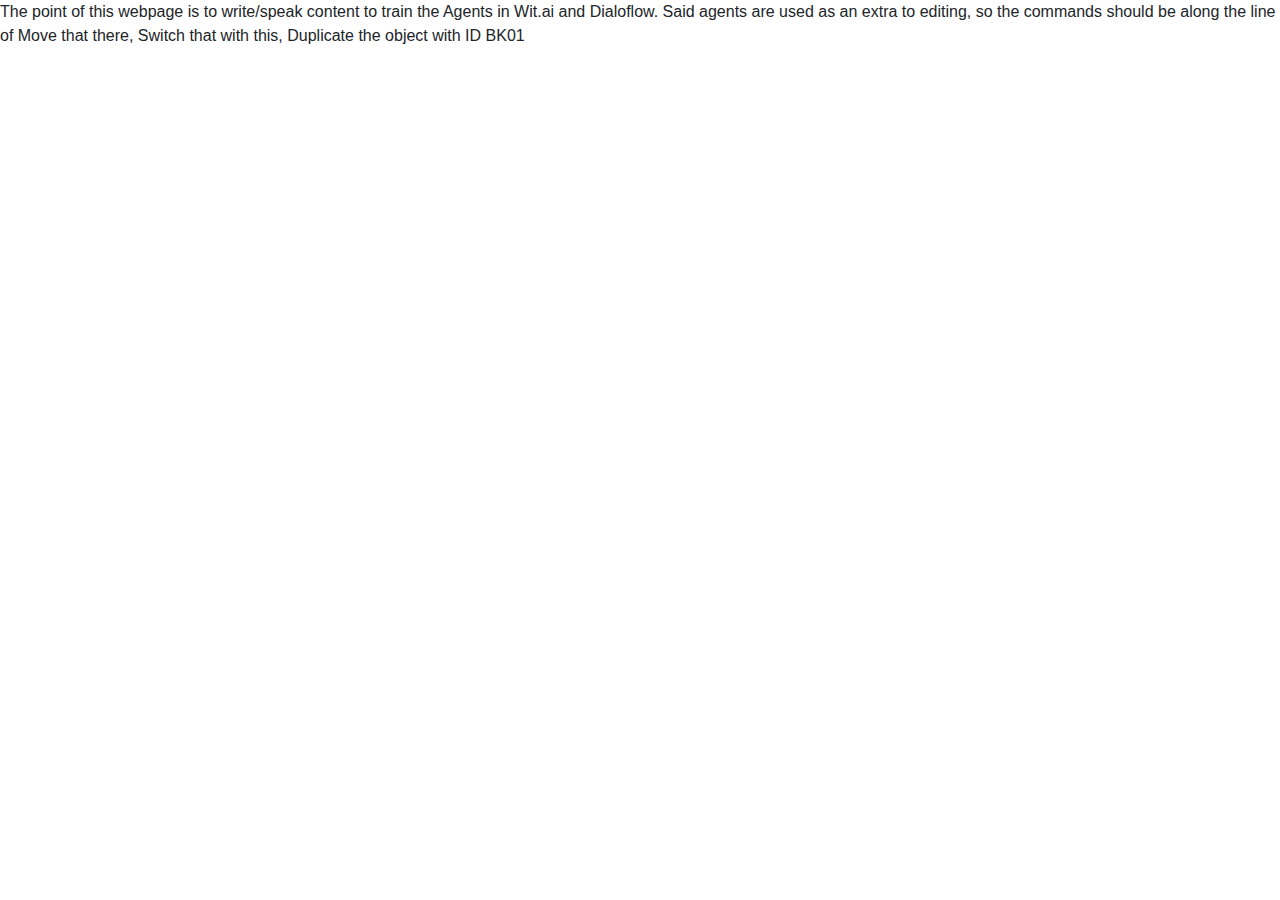
==== index.html @ 252a526d "add speech to main page" ====
<!doctype html>
<html lang="en">
	<head>
		<!-- Required meta tags -->
		<meta charset="utf-8">
		<meta name="viewport" content="width=device-width, initial-scale=1, shrink-to-fit=no">
		<title>The HTML5 Herald</title>
		<meta name="description" content="Send Content To Train Speech to Text Agents">
		<meta name="author" content="Ncf16">
		<!-- Bootstrap CSS -->
		<link rel="stylesheet" href="/css/style.css">
		<link rel="stylesheet" href="bootstrap-4.0.0-dist/css/bootstrap.min.css" integrity="sha384-Gn5384xqQ1aoWXA+058RXPxPg6fy4IWvTNh0E263XmFcJlSAwiGgFAW/dAiS6JXm" crossorigin="anonymous">
	</head>
	<body>
		<div id="navbar"></div>
		<p>The point of this webpage is to write/speak content to train the Agents in Wit.ai and Dialoflow. Said agents are used as an extra to editing, so the commands should be along the line of Move that there, Switch that with this, Duplicate the object with ID BK01</p>
		<form>
			<div id="speech"></div>
		</form>
		<!-- Optional JavaScript -->
		<script src="js/speech.js" ></script>
		<!-- jQuery first, then Popper.js, then Bootstrap JS -->
		<script src="https://code.jquery.com/jquery-3.2.1.min.js" integrity="sha256-hwg4gsxgFZhOsEEamdOYGBf13FyQuiTwlAQgxVSNgt4="  crossorigin="anonymous"></script>
		<script src="https://cdnjs.cloudflare.com/ajax/libs/popper.js/1.12.9/umd/popper.min.js" integrity="sha384-ApNbgh9B+Y1QKtv3Rn7W3mgPxhU9K/ScQsAP7hUibX39j7fakFPskvXusvfa0b4Q" crossorigin="anonymous"></script>
		<script src="bootstrap-4.0.0-dist/js/bootstrap.min.js" integrity="sha384-JZR6Spejh4U02d8jOt6vLEHfe/JQGiRRSQQxSfFWpi1MquVdAyjUar5+76PVCmYl" crossorigin="anonymous"></script>
		<script> 
			$(function(){
			  $("#navbar").load("templates/navbar.html"); 
			  $("#speech").load("speech.html");
			});
		</script> 
	</body>
</html>
---- css/style.css ----
.navbar{
	display: inline-block !important;
	 
}
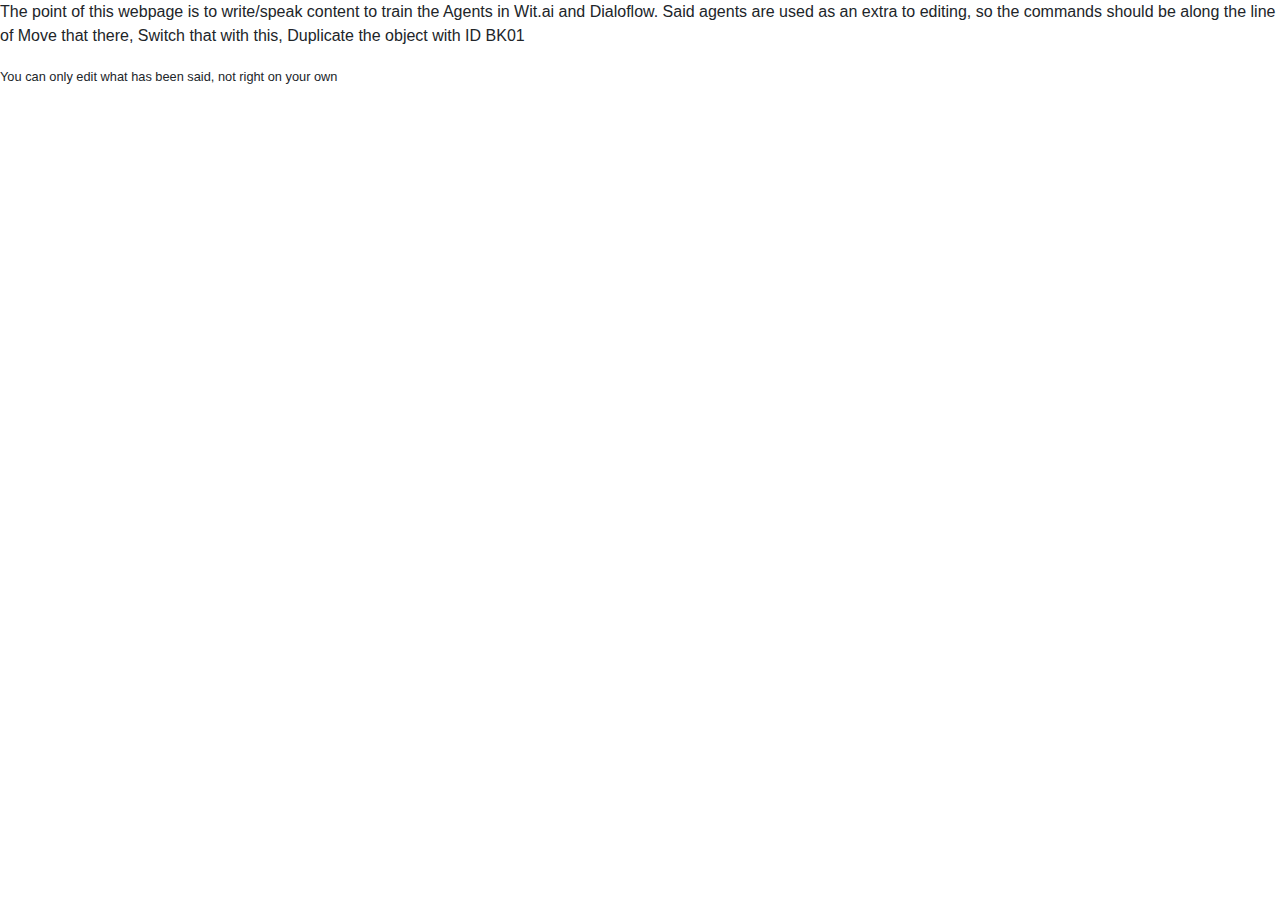
==== commit 20cd7952: "aadd warning" ====
--- a/index.html
+++ b/index.html
@@ -14,19 +14,22 @@
 	<body>
 		<div id="navbar"></div>
 		<p>The point of this webpage is to write/speak content to train the Agents in Wit.ai and Dialoflow. Said agents are used as an extra to editing, so the commands should be along the line of Move that there, Switch that with this, Duplicate the object with ID BK01</p>
-		<form>
-			<div id="speech"></div>
-		</form>
+		 
+			<div id="speech">
+				<p><small>You can only edit what has been said, not right on your own</small></p>
+			</div>
+		 
 		<!-- Optional JavaScript -->
-		<script src="js/speech.js" ></script>
+		 
 		<!-- jQuery first, then Popper.js, then Bootstrap JS -->
 		<script src="https://code.jquery.com/jquery-3.2.1.min.js" integrity="sha256-hwg4gsxgFZhOsEEamdOYGBf13FyQuiTwlAQgxVSNgt4="  crossorigin="anonymous"></script>
 		<script src="https://cdnjs.cloudflare.com/ajax/libs/popper.js/1.12.9/umd/popper.min.js" integrity="sha384-ApNbgh9B+Y1QKtv3Rn7W3mgPxhU9K/ScQsAP7hUibX39j7fakFPskvXusvfa0b4Q" crossorigin="anonymous"></script>
 		<script src="bootstrap-4.0.0-dist/js/bootstrap.min.js" integrity="sha384-JZR6Spejh4U02d8jOt6vLEHfe/JQGiRRSQQxSfFWpi1MquVdAyjUar5+76PVCmYl" crossorigin="anonymous"></script>
+		<script src="js/ApiAi.min.js"></script>
 		<script> 
 			$(function(){
 			  $("#navbar").load("templates/navbar.html"); 
-			  $("#speech").load("speech.html");
+			  $("#speech").load("templates/speech.html");
 			});
 		</script> 
 	</body>
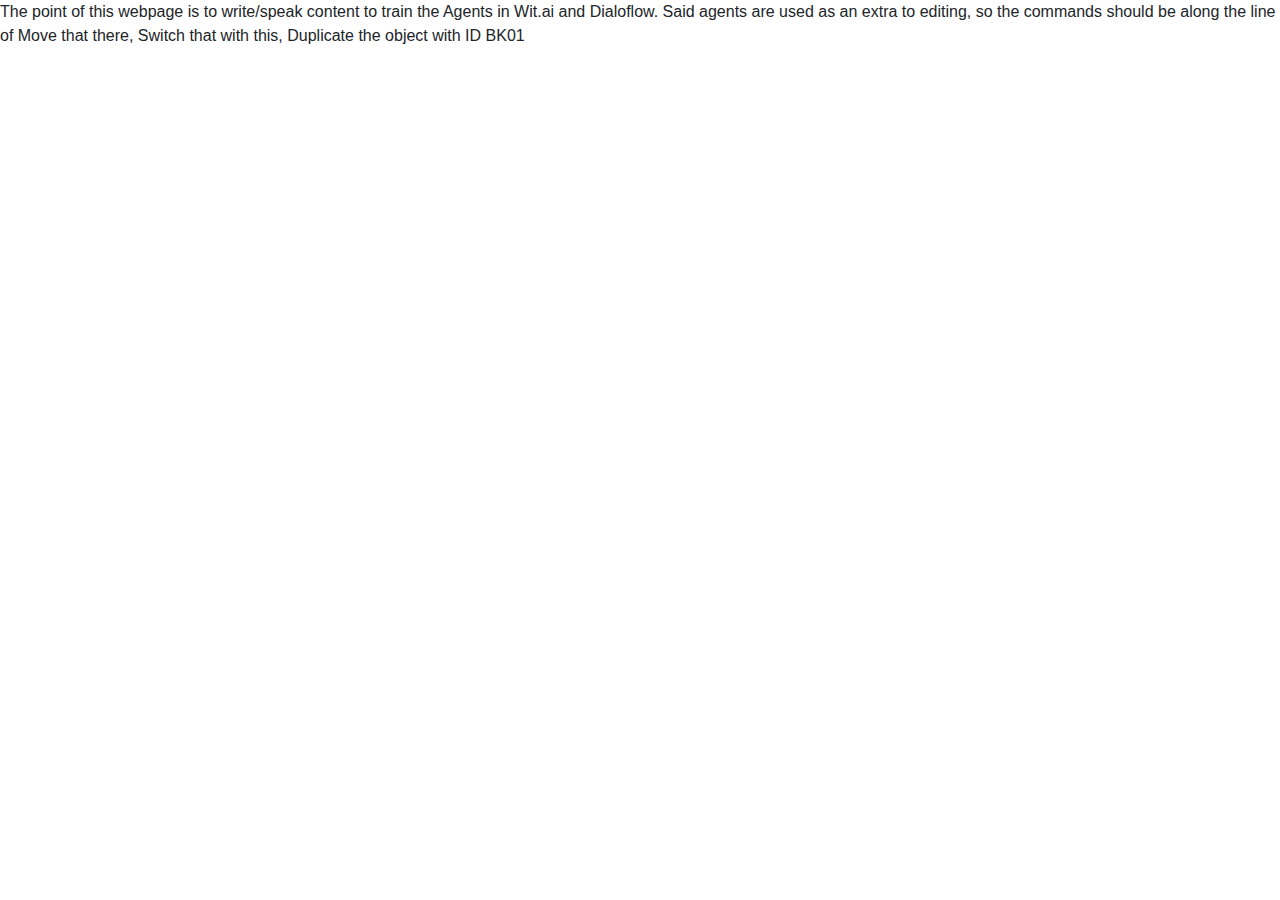
==== commit e1e68658: "changed warning" ====
--- a/index.html
+++ b/index.html
@@ -15,9 +15,7 @@
 		<div id="navbar"></div>
 		<p>The point of this webpage is to write/speak content to train the Agents in Wit.ai and Dialoflow. Said agents are used as an extra to editing, so the commands should be along the line of Move that there, Switch that with this, Duplicate the object with ID BK01</p>
 		 
-			<div id="speech">
-				<p><small>You can only edit what has been said, not right on your own</small></p>
-			</div>
+			<div id="speech"></div>
 		 
 		<!-- Optional JavaScript -->
 		 
